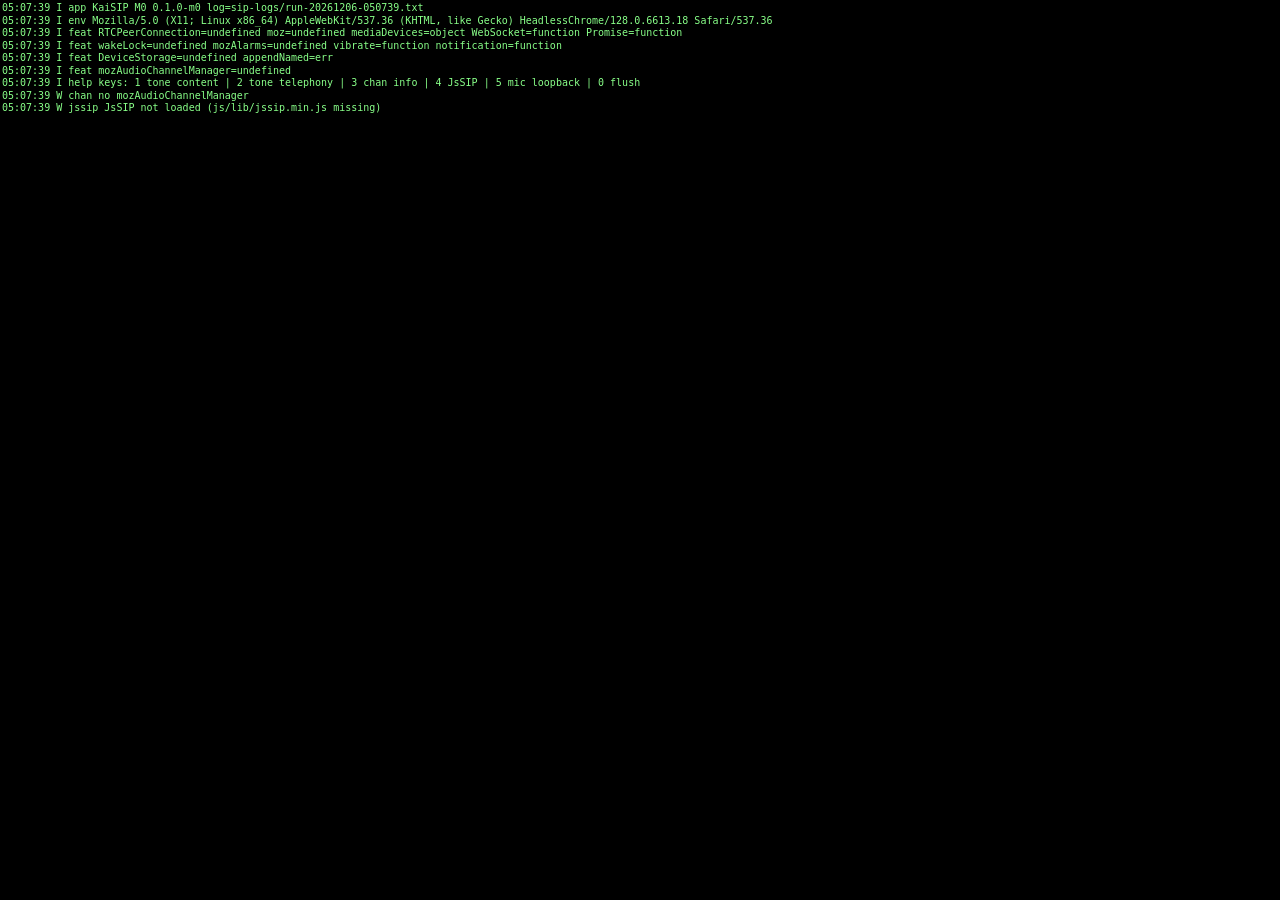
==== app/index.html @ 1f75fde5 "Add KaiSIP design spec and M0 scaffolding Design spec for a SIP-over-WebSocket/WebRTC client for Kai" ====
<!DOCTYPE html>
<html>
<head>
<meta charset="utf-8">
<title>KaiSIP</title>
<link rel="stylesheet" href="css/app.css">
</head>
<body>
<div id="out"></div>
<script>var KAISIP_VERSION = '0.1.0-m0';</script>
<script src="js/lib/jssip.min.js"></script>
<script src="js/log.js"></script>
<script src="js/m0.js"></script>
</body>
</html>
---- app/css/app.css ----
html, body { margin: 0; padding: 0; background: #000; color: #8f8; font: 10px/1.25 monospace; }
#out { white-space: pre-wrap; word-wrap: break-word; padding: 2px; }
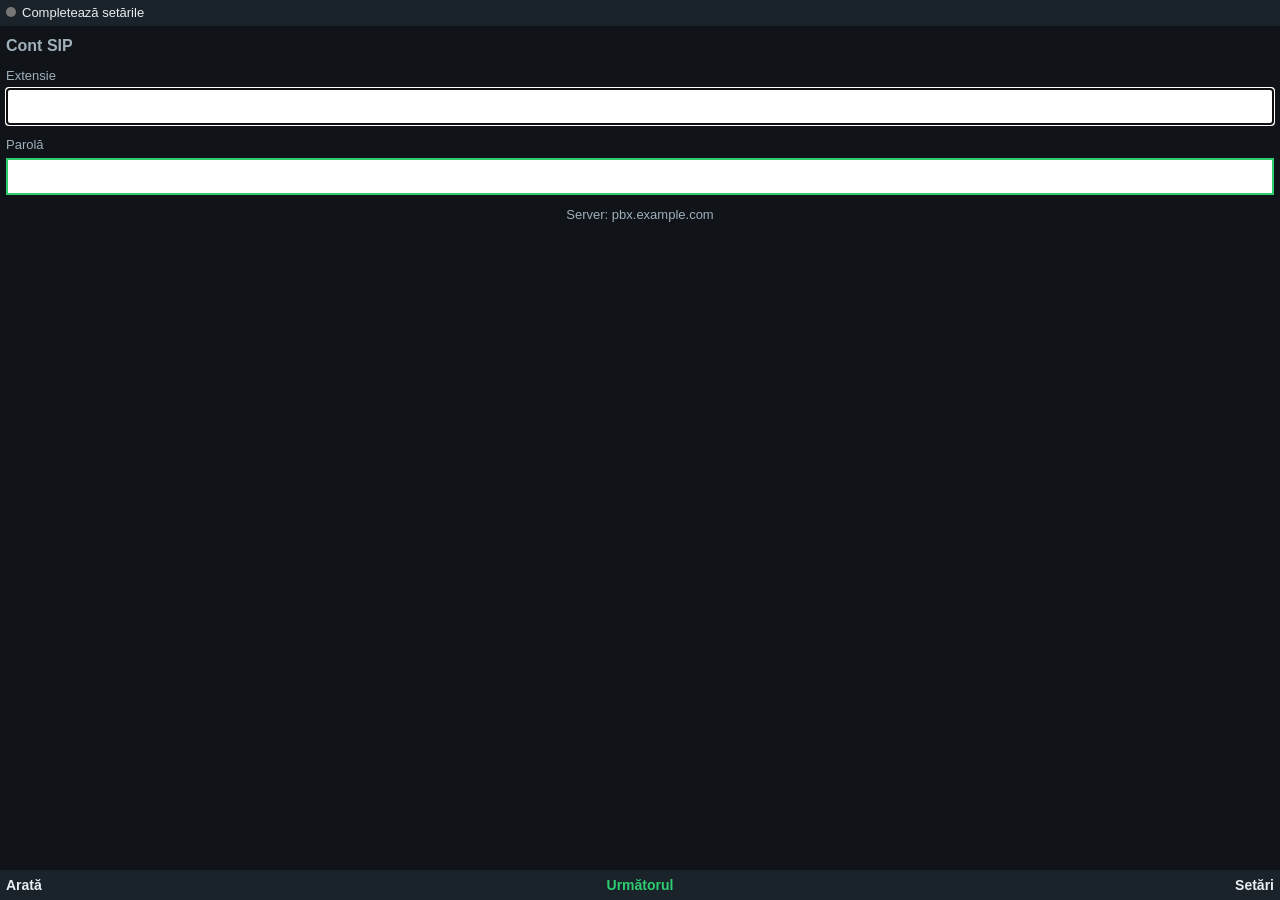
==== commit a662ab84: "M1: registration, account screen, settings, unit tests Adds config, errors, util, sip (JsSIP registr" ====
--- a/app/index.html
+++ b/app/index.html
@@ -6,10 +6,20 @@
 <link rel="stylesheet" href="css/app.css">
 </head>
 <body>
-<div id="out"></div>
-<script>var KAISIP_VERSION = '0.1.0-m0';</script>
+<div id="app">
+  <div id="statusbar"><span id="dot"></span><span id="regtext"></span><span id="ext"></span></div>
+  <div id="screen"></div>
+  <div id="toast"></div>
+  <div id="softkeys"><span id="sk-l"></span><span id="sk-c"></span><span id="sk-r"></span></div>
+</div>
+<script src="js/version.js"></script>
 <script src="js/lib/jssip.min.js"></script>
 <script src="js/log.js"></script>
-<script src="js/m0.js"></script>
+<script src="js/util.js"></script>
+<script src="js/config.js"></script>
+<script src="js/errors.js"></script>
+<script src="js/sip.js"></script>
+<script src="js/ui.js"></script>
+<script src="js/app.js"></script>
 </body>
 </html>
--- a/app/css/app.css
+++ b/app/css/app.css
@@ -1,2 +1,30 @@
-html, body { margin: 0; padding: 0; background: #000; color: #8f8; font: 10px/1.25 monospace; }
-#out { white-space: pre-wrap; word-wrap: break-word; padding: 2px; }
+html, body { margin: 0; padding: 0; width: 100%; height: 100%; background: #101418; color: #e8eef2;
+  font: 16px/1.25 sans-serif; overflow: hidden; }
+#app { position: relative; width: 100%; height: 100%; }
+#statusbar { position: absolute; top: 0; left: 0; right: 0; height: 26px; background: #1b232a;
+  line-height: 26px; padding: 0 6px; font-size: 13px; white-space: nowrap; overflow: hidden; }
+#dot { display: inline-block; width: 10px; height: 10px; border-radius: 5px; background: #777; margin-right: 6px; }
+#dot.registered { background: #2ecc71; }
+#dot.connecting { background: #f1c40f; }
+#dot.offline, #dot.authfail, #dot.error { background: #e74c3c; }
+#ext { float: right; color: #9fb0bb; }
+#screen { position: absolute; top: 26px; bottom: 30px; left: 0; right: 0; overflow-y: auto; padding: 6px; }
+#softkeys { position: absolute; bottom: 0; left: 0; right: 0; height: 30px; background: #1b232a;
+  line-height: 30px; font-size: 14px; font-weight: bold; }
+#softkeys span { position: absolute; top: 0; }
+#sk-l { left: 6px; }
+#sk-c { left: 0; right: 0; text-align: center; color: #2ecc71; }
+#sk-r { right: 6px; }
+#toast { position: absolute; left: 10px; right: 10px; bottom: 38px; padding: 6px; background: #34495e;
+  border-radius: 4px; font-size: 14px; text-align: center; display: none; }
+.dialnum { font-size: 30px; text-align: center; margin-top: 40px; min-height: 40px; word-wrap: break-word; letter-spacing: 1px; }
+.hint { color: #9fb0bb; font-size: 13px; text-align: center; margin-top: 12px; }
+.item { padding: 7px 6px; border-bottom: 1px solid #222c34; }
+.item.sel { background: #2c3e50; }
+.item .k { font-size: 12px; color: #9fb0bb; }
+.item .v { font-size: 16px; word-wrap: break-word; }
+.edit { margin-top: 12px; }
+.edit .k { font-size: 13px; color: #9fb0bb; margin-bottom: 4px; }
+.edit input { width: 100%; box-sizing: border-box; font-size: 18px; padding: 6px; background: #fff; color: #000; border: 2px solid #2ecc71; }
+.err { color: #ff8a80; font-size: 13px; margin-top: 6px; }
+h1 { font-size: 16px; margin: 4px 0 8px; color: #9fb0bb; }
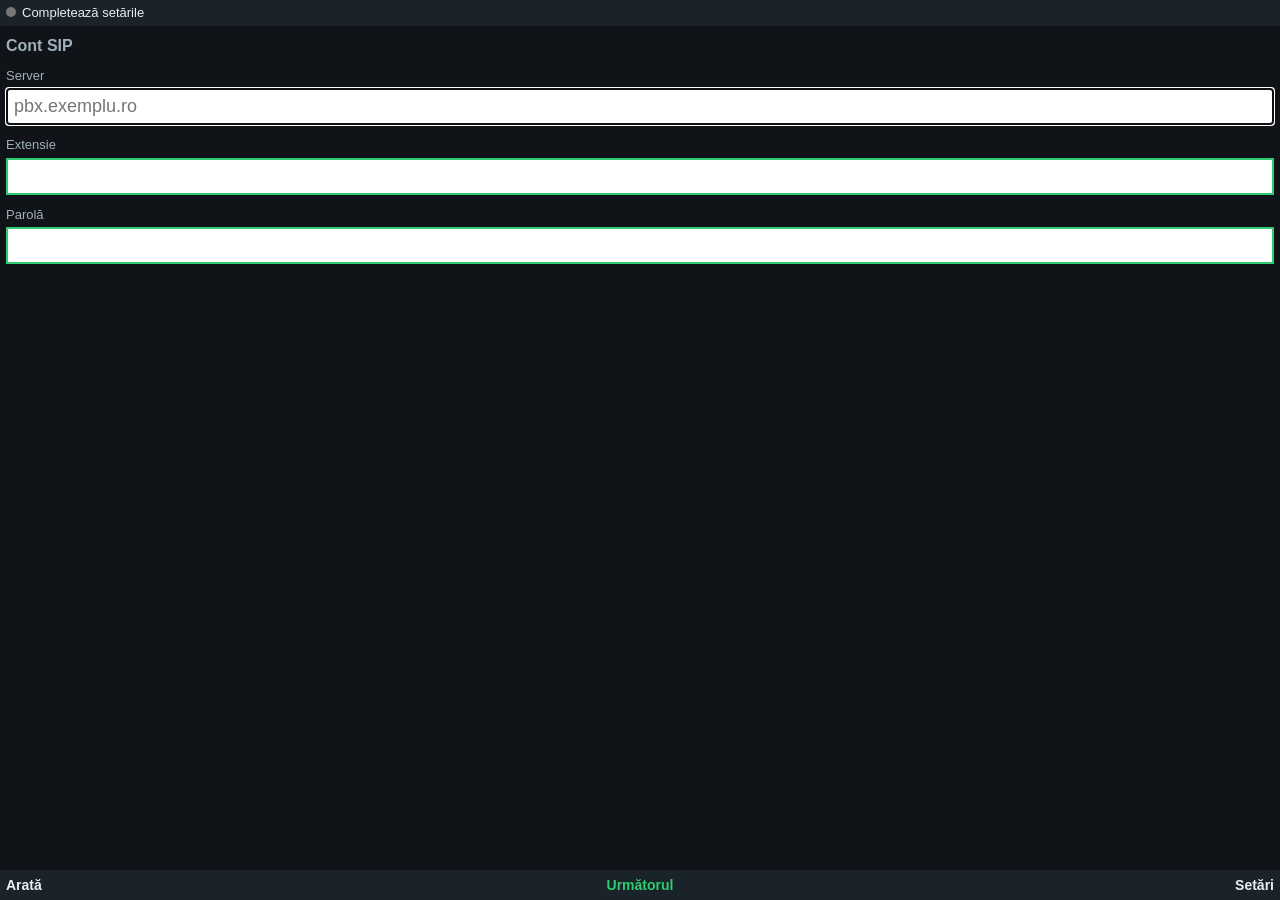
==== commit e154c6be: "0.5.0: push-to-talk between KaiSIP phones Walkie-talkie screen: hold OK to place a short call to the" ====
--- a/app/index.html
+++ b/app/index.html
@@ -18,7 +18,15 @@
 <script src="js/util.js"></script>
 <script src="js/config.js"></script>
 <script src="js/errors.js"></script>
+<script src="js/route.js"></script>
+<script src="js/contacts.js"></script>
+<script src="js/calllog.js"></script>
 <script src="js/sip.js"></script>
+<script src="js/background.js"></script>
+<script src="js/bridge.js"></script>
+<script src="js/sound.js"></script>
+<script src="js/call.js"></script>
+<script src="js/ptt.js"></script>
 <script src="js/ui.js"></script>
 <script src="js/app.js"></script>
 </body>
--- a/app/css/app.css
+++ b/app/css/app.css
@@ -19,6 +19,14 @@
   border-radius: 4px; font-size: 14px; text-align: center; display: none; }
 .dialnum { font-size: 30px; text-align: center; margin-top: 40px; min-height: 40px; word-wrap: break-word; letter-spacing: 1px; }
 .hint { color: #9fb0bb; font-size: 13px; text-align: center; margin-top: 12px; }
+.hint.bad { color: #ff8a80; }
+.pttstate { text-align: center; font-size: 26px; font-weight: bold; margin: 16px 0 8px; color: #9fb0bb; }
+.pttstate.ptt-opening { color: #f1c40f; }
+.pttstate.ptt-talking { color: #ff5252; }
+.pttstate.ptt-listening { color: #2ecc71; }
+.dialnum.callname { font-size: 24px; margin-top: 18px; }
+.callstate { text-align: center; font-size: 18px; margin-top: 14px; color: #f1c40f; min-height: 24px; }
+.calltimer { text-align: center; font-size: 34px; margin-top: 10px; color: #2ecc71; }
 .item { padding: 7px 6px; border-bottom: 1px solid #222c34; }
 .item.sel { background: #2c3e50; }
 .item .k { font-size: 12px; color: #9fb0bb; }
